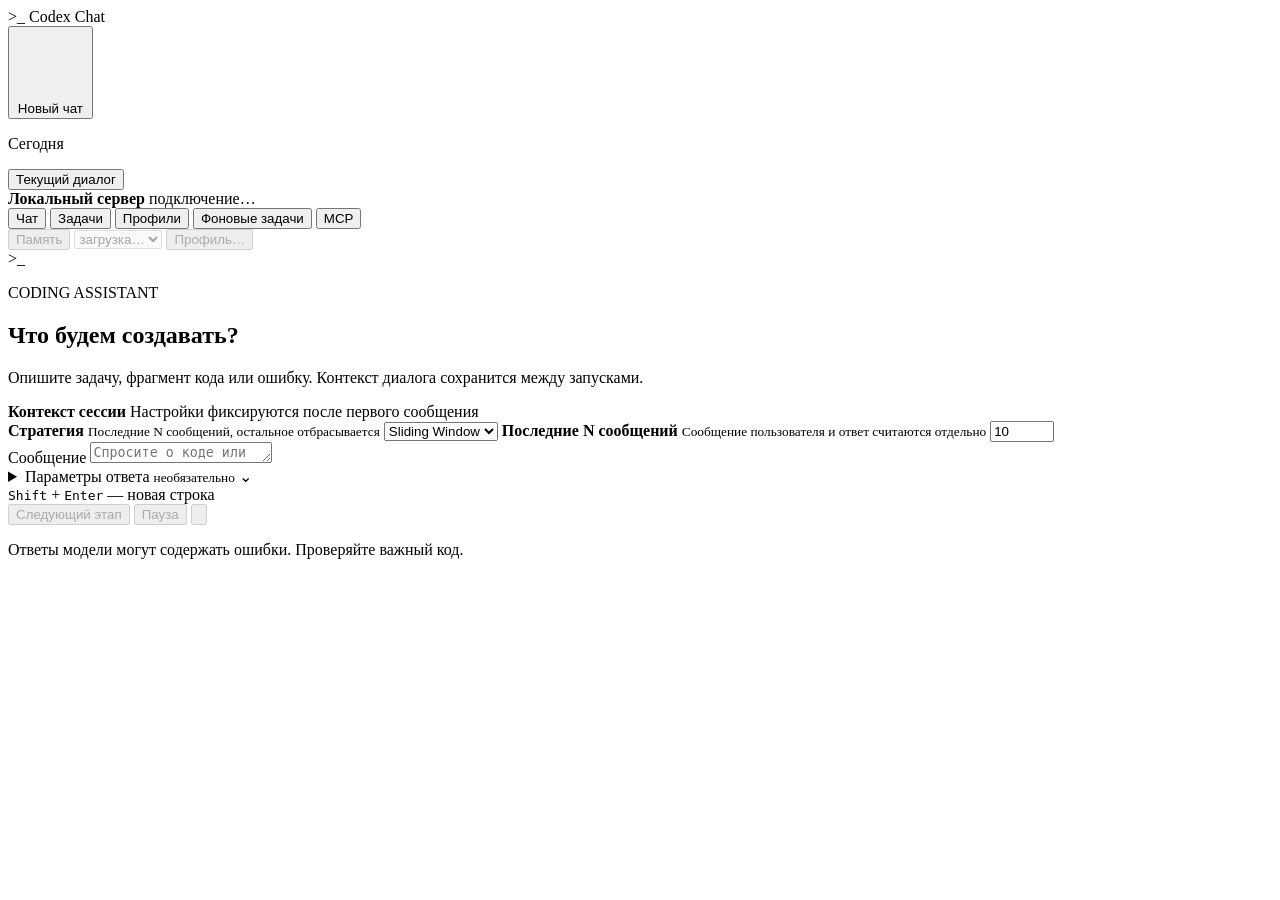
==== internal/web/static/index.html @ 9c8d2776 "feat: add multi-server brokerage MCP flow" ====
<!doctype html>
<html lang="ru">
<head>
  <meta charset="utf-8">
  <meta name="viewport" content="width=device-width, initial-scale=1">
  <meta name="theme-color" content="#171a18">
  <meta name="description" content="Локальный веб-интерфейс для Codex Chat">
  <title>Codex Chat</title>
  <link rel="icon" href="/favicon.svg" type="image/svg+xml">
  <link rel="stylesheet" href="/app.css">
</head>
<body>
  <div class="app-shell">
    <aside class="sidebar" aria-label="Навигация">
      <div class="brand">
        <span class="brand-mark" aria-hidden="true">&gt;_</span>
        <span class="brand-name">Codex Chat</span>
      </div>

      <button class="new-chat" id="new-chat" type="button">
        <svg viewBox="0 0 24 24" aria-hidden="true"><path d="M12 5v14M5 12h14"/></svg>
        <span>Новый чат</span>
      </button>

      <div class="sidebar-section">
        <p class="sidebar-label">Сегодня</p>
        <button class="thread active" type="button" aria-current="page">
          <span class="thread-dot"></span>
          <span class="thread-title">Текущий диалог</span>
        </button>
      </div>

      <section class="conversation-stats" id="conversation-stats" aria-labelledby="conversation-stats-title" hidden>
        <p class="sidebar-label" id="conversation-stats-title">Статистика диалога</p>
        <div class="conversation-context">
          <div class="conversation-stat-head">
            <span>Контекст</span>
            <strong id="conversation-context-percent">0%</strong>
          </div>
          <div class="conversation-context-track" id="conversation-context-track" role="progressbar" aria-label="Заполнение контекста" aria-valuemin="0" aria-valuemax="100" aria-valuenow="0">
            <span id="conversation-context-fill"></span>
          </div>
          <span class="conversation-context-value" id="conversation-context-value">0 / 0 ток.</span>
        </div>
        <dl class="conversation-stat-list">
          <div>
            <dt>История</dt>
            <dd id="conversation-history-tokens">0 ток.</dd>
          </div>
          <div>
            <dt>Всего токенов</dt>
            <dd id="conversation-total-tokens">0 ток.</dd>
          </div>
          <div>
            <dt>Стоимость</dt>
            <dd id="conversation-total-cost">неизвестно</dd>
          </div>
          <div>
            <dt>Стратегия</dt>
            <dd id="conversation-strategy">—</dd>
          </div>
          <div>
            <dt>Сообщений в окне</dt>
            <dd id="conversation-window-messages">0</dd>
          </div>
          <div>
            <dt>Facts</dt>
            <dd id="conversation-facts-count">0</dd>
          </div>
          <div>
            <dt>Активная ветка</dt>
            <dd id="conversation-active-branch">—</dd>
          </div>
        </dl>
        <p class="conversation-context-warning" id="conversation-context-warning" role="status" hidden></p>
      </section>

      <section class="strategy-panel" id="facts-panel" hidden>
        <p class="sidebar-label">Sticky Facts</p>
        <dl class="facts-list" id="facts-list"></dl>
      </section>

      <section class="strategy-panel branch-panel" id="branch-panel" hidden>
        <p class="sidebar-label">Ветки диалога</p>
        <button class="checkpoint-button" id="create-branches" type="button">Создать checkpoint и 2 ветки</button>
        <label class="branch-select" for="branch-select" hidden>
          <span>Текущая ветка</span>
          <select id="branch-select"></select>
        </label>
        <span class="checkpoint-label" id="checkpoint-label"></span>
      </section>

      <div class="sidebar-footer">
        <div class="connection">
          <span class="status-dot" aria-hidden="true"></span>
          <div>
            <strong>Локальный сервер</strong>
            <span id="connection-label">подключение…</span>
          </div>
        </div>
      </div>
    </aside>

    <main class="workspace">
      <header class="topbar">
        <nav class="workspace-tabs" role="tablist" aria-label="Разделы приложения">
          <button id="tab-chat" class="workspace-tab" type="button" role="tab" aria-selected="true" aria-controls="chat-panel">Чат</button>
          <button id="tab-tasks" class="workspace-tab" type="button" role="tab" aria-selected="false" aria-controls="tasks-panel" tabindex="-1">Задачи</button>
          <button id="tab-profiles" class="workspace-tab" type="button" role="tab" aria-selected="false" aria-controls="profiles-panel" tabindex="-1">Профили</button>
          <button id="tab-monitors" class="workspace-tab" type="button" role="tab" aria-selected="false" aria-controls="monitors-panel" tabindex="-1">Фоновые задачи</button>
          <button id="tab-mcp" class="workspace-tab" type="button" role="tab" aria-selected="false" aria-controls="mcp-panel" tabindex="-1">MCP</button>
        </nav>
        <button id="open-memory" class="memory-button" type="button" disabled>Память <span id="memory-pending-count"></span></button>
        <label class="model-badge" title="Модель OpenAI" for="model-select">
          <span class="model-pulse"></span>
          <select id="model-select" aria-label="Модель OpenAI" disabled>
            <option value="">загрузка…</option>
          </select>
        </label>
        <button id="active-profile" class="memory-button profile-indicator" type="button" disabled>Профиль…</button>
      </header>

      <div id="chat-panel" role="tabpanel" aria-labelledby="tab-chat">
      <div id="chat-task-state" class="chat-task-state" aria-live="polite"></div>
      <section class="chat" id="chat" aria-label="Диалог">
        <div class="empty-state" id="empty-state">
          <div class="hero-mark" aria-hidden="true">&gt;_</div>
          <p class="hero-kicker">CODING ASSISTANT</p>
          <h1>Что будем создавать?</h1>
          <p class="hero-copy">Опишите задачу, фрагмент кода или ошибку. Контекст диалога сохранится между запусками.</p>

          <section class="session-settings" id="session-settings" aria-labelledby="session-settings-title">
            <div class="session-settings-head">
              <div>
                <strong id="session-settings-title">Контекст сессии</strong>
                <span>Настройки фиксируются после первого сообщения</span>
              </div>
            </div>
            <label class="strategy-select" for="context-strategy">
              <span>
                <strong>Стратегия</strong>
                <small id="strategy-description">Последние N сообщений, остальное отбрасывается</small>
              </span>
              <select id="context-strategy">
                <option value="none">Без стратегии</option>
                <option value="sliding_window" selected>Sliding Window</option>
                <option value="sticky_facts">Sticky Facts</option>
                <option value="branching">Branching</option>
              </select>
            </label>
            <label id="context-keep-last-field" class="session-number" for="context-keep-last">
              <span>
                <strong>Последние N сообщений</strong>
                <small>Сообщение пользователя и ответ считаются отдельно</small>
              </span>
              <input id="context-keep-last" type="number" min="1" max="1000" step="1" value="10" inputmode="numeric">
            </label>
          </section>

        </div>

        <div class="messages" id="messages" aria-live="polite" aria-label="Сообщения"></div>
      </section>

      <footer class="composer-wrap">
        <form class="composer" id="chat-form">
          <label class="sr-only" for="message-input">Сообщение</label>
          <textarea id="message-input" rows="1" maxlength="100000" placeholder="Спросите о коде или опишите задачу…" autocomplete="off"></textarea>
          <details class="response-options" id="response-options">
            <summary>
              <span>Параметры ответа</span>
              <small>необязательно</small>
              <span class="options-chevron" aria-hidden="true">⌄</span>
            </summary>
            <div class="response-options-grid">
              <label class="response-option" for="response-format">
                <span>Формат ответа</span>
                <input id="response-format" type="text" maxlength="4000" placeholder="Например: Markdown или JSON" autocomplete="off">
              </label>
              <label class="response-option" for="length-limit">
                <span>Ограничение длины</span>
                <input id="length-limit" type="text" maxlength="4000" placeholder="Например: до 500 слов" autocomplete="off">
              </label>
              <label class="response-option" for="completion-condition">
                <span>Условие завершения</span>
                <input id="completion-condition" type="text" maxlength="4000" placeholder="Например: после списка шагов" autocomplete="off">
              </label>
              <label class="response-option" for="temperature">
                <span>Температура</span>
                <input id="temperature" type="number" min="0" max="2" step="any" placeholder="От 0 до 2, например 0.2" inputmode="decimal" autocomplete="off">
              </label>
            </div>
          </details>
          <div class="composer-bar">
            <span class="composer-hint"><kbd>Shift</kbd> + <kbd>Enter</kbd> — новая строка</span>
            <div class="composer-actions">
              <button id="composer-task-next" type="button" class="memory-button" disabled>Следующий этап</button>
              <button id="composer-task-pause" type="button" class="memory-button" disabled>Пауза</button>
            <button class="send-button" id="send-button" type="submit" aria-label="Отправить сообщение" disabled>
              <svg viewBox="0 0 24 24" aria-hidden="true"><path d="m5 12 7-7 7 7M12 5v14"/></svg>
            </button>
            </div>
          </div>
          <p id="composer-task-status" role="status"></p>
        </form>
        <p class="disclaimer">Ответы модели могут содержать ошибки. Проверяйте важный код.</p>
      </footer>
      </div>
      <section id="tasks-panel" class="tasks-panel" role="tabpanel" aria-labelledby="tab-tasks" hidden>
        <div class="tasks-content">
          <header class="tasks-header">
            <div><p class="eyebrow">Управление задачами</p><h1>Задачи</h1><p>Возвращайтесь к задачам с сохранённой перепиской и рабочей памятью.</p></div>
            <button id="tasks-open-chat" type="button" class="memory-button">Перейти в чат</button>
          </header>
          <p id="tasks-status" role="status"></p>
          <fieldset id="tasks-controls" disabled>
            <section class="task-saved" aria-labelledby="tasks-list-title">
              <h2 id="tasks-list-title">Сохранённые задачи</h2>
              <div id="tasks-list" class="tasks-list"></div>
            </section>
            <section class="task-current" aria-labelledby="tasks-current-name">
              <span class="task-badge">Текущая задача</span>
              <h2 id="tasks-current-name">Загрузка…</h2>
              <p id="tasks-summary"></p>
              <div id="task-workflow" role="region" aria-label="Состояние задачи"></div>
            </section>
            <section class="task-current" aria-labelledby="invariants-title">
              <h2 id="invariants-title">Инварианты задачи</h2>
              <p>Обязательные ограничения этой задачи. Сообщение в чате не отменяет их. Изменять и отключать правила можно здесь.</p>
              <div id="invariants-list"></div>
              <details id="invariant-create"><summary>Добавить инвариант</summary><div id="invariant-create-form"></div></details>
            </section>
            <div class="tasks-columns">
              <section class="task-working" aria-labelledby="tasks-working-title">
                <h2 id="tasks-working-title">Рабочая память задачи</h2>
                <p>Цель, ограничения, решения и текущий прогресс. Добавляйте записи кнопкой «В рабочую память» под сообщением.</p>
                <div id="working-memory-list"></div>
              </section>
              <form id="new-task-form" class="task-new">
                <h2>Начать новую задачу</h2>
                <p>Текущая задача сохранится в списке вместе с перепиской и рабочей памятью. Долговременная память общая для задач этого профиля.</p>
                <label>Название задачи<input id="new-task-name" maxlength="100" required placeholder="Например, авторизация в API"></label>
                <button type="submit" class="memory-button memory-primary">Начать новую задачу</button>
              </form>
            </div>
          </fieldset>
        </div>
      </section>
      <section id="profiles-panel" class="tasks-panel profiles-panel" role="tabpanel" aria-labelledby="tab-profiles" hidden>
        <div class="tasks-content">
          <header class="tasks-header"><div><p class="eyebrow">Персонализация</p><h1>Профили</h1><p>Настройте ответы под себя. У каждого профиля свои задачи и память.</p></div><button id="new-profile" type="button" class="memory-button">Новый профиль</button></header>
          <p id="profiles-status" role="status">Загружаем профили…</p>
          <fieldset id="profiles-controls" disabled>
            <div id="profiles-list" class="tasks-list"></div>
            <div class="profile-presets"><span>Начать с примера:</span><div id="profile-presets" class="memory-actions"></div></div>
            <form id="profile-form" class="profile-form">
              <h2 id="profile-form-title">Настройки профиля</h2>
              <p id="profile-form-hint">Настройки применяются автоматически со следующего ответа. Явная просьба в сообщении имеет приоритет.</p>
              <div class="profile-fields">
                <label>Имя профиля<input name="name" maxlength="100" required placeholder="Например, Анна — разработчик"></label>
                <label>Язык ответа<select name="language"><option value="auto">По запросу и памяти</option><option value="ru">Русский</option><option value="en">Английский</option></select></label>
                <label>Уровень подготовки<select name="level"><option value="auto">По контексту</option><option value="beginner">Новичок</option><option value="intermediate">Уверенный</option><option value="expert">Эксперт</option></select></label>
                <label>Стиль<select name="style"><option value="neutral">Нейтральный</option><option value="friendly">Дружелюбный</option><option value="business">Деловой</option></select></label>
                <label>Подробность<select name="detail"><option value="brief">Кратко</option><option value="normal">Обычно</option><option value="detailed">Подробно</option></select></label>
                <label>Формат<select name="format"><option value="auto">По запросу</option><option value="list">Список</option><option value="steps">Пошаговое объяснение</option></select></label>
              </div>
              <label>О пользователе<textarea name="description" maxlength="1000" rows="2" placeholder="Опыт, роль, интересы — только то, что важно для ответов"></textarea></label>
              <label>Ограничения и предпочтения<textarea name="constraints" maxlength="2000" rows="3" placeholder="Например: без эмодзи; примеры на Go; расшифровывай термины"></textarea></label>
              <div class="memory-actions"><button id="save-profile" type="submit" class="memory-button memory-primary">Сохранить профиль</button><button id="cancel-profile" type="button" class="memory-button">Отменить правки</button></div>
            </form>
          </fieldset>
        </div>
      </section>
      <section id="mcp-panel" class="tasks-panel" role="tabpanel" aria-labelledby="tab-mcp" hidden>
        <div class="tasks-content">
          <header class="tasks-header"><div><p class="eyebrow">Интеграции проекта</p><h1>MCP-серверы</h1><p>Подключите сервер и посмотрите доступные инструменты. Настройки общие для всех профилей этого приложения.</p></div></header>
          <p class="mcp-notice">Проверьте подключение, выберите инструменты и включите их для чата. Доступны инструменты чтения (readOnlyHint); до 6 вызовов на сообщение. Настройки общие для проекта.</p>
          <p id="mcp-status" role="status" aria-live="polite">Добавьте сервер или выберите сохранённое подключение.</p>
          <fieldset id="mcp-controls">
            <div class="mcp-navigation">
              <div id="mcp-server-tabs" class="mcp-server-tabs" role="tablist" aria-label="MCP-серверы"></div>
              <button id="mcp-refresh" type="button" class="memory-button">Обновить список</button>
            </div>
            <div id="mcp-server-panel" role="tabpanel" tabindex="0">
            <div id="mcp-presets" class="memory-actions"><button id="mcp-neurly" type="button" class="memory-button">Добавить Neurly</button><button id="mcp-mock" type="button" class="memory-button">Mock Issue Tracker</button><button id="mcp-demo-orders" type="button" class="memory-button">Demo Orders</button><button id="mcp-demo-validation" type="button" class="memory-button">Demo Validation</button><button id="mcp-demo-broker" type="button" class="memory-button">Demo Broker</button><button id="mcp-custom" type="button" class="memory-button">Другой MCP-сервер</button></div>
            <form id="mcp-form" class="profile-form">
              <h2 id="mcp-form-title">Новое подключение</h2>
              <div class="profile-fields">
                <label>Название<input name="name" maxlength="100" required placeholder="Neurly"></label>
                <label>URL MCP-сервера<input name="url" type="url" maxlength="2048" required placeholder="https://neurly.ru/v1/mcp"></label>
              </div>
              <label>API-ключ (Bearer)<input name="token" type="password" maxlength="8192" autocomplete="new-password" placeholder="Для серверов без авторизации оставьте пустым"></label>
              <p id="mcp-key-hint">Ключ сохраняется на сервере и не возвращается в браузер. При смене URL введите ключ заново.</p>
              <label class="mcp-checkbox"><input name="clearToken" type="checkbox">Удалить сохранённый ключ</label>
              <p>В Neurly сначала включите нужную интеграцию в <a href="https://neurly.ru/dashboard/integrations" target="_blank" rel="noopener noreferrer">личном кабинете</a>. Для подключения используйте API-ключ Neurly и адрес <code>https://neurly.ru/v1/mcp</code>.</p>
              <div class="memory-actions"><button type="submit" class="memory-button memory-primary">Сохранить подключение</button><button id="mcp-cancel" type="button" class="memory-button">Сбросить правки</button></div>
              <div id="mcp-server-actions" class="memory-actions" hidden><button id="mcp-check" type="button" class="memory-button">Проверить и получить инструменты</button><button id="mcp-delete" type="button" class="memory-button">Удалить сервер</button></div>
              <p id="mcp-save-hint" hidden>Сохраните изменения перед проверкой подключения.</p>
            </form>
          <section id="mcp-permissions" class="task-current" hidden>
            <h2>Доступ из чата</h2>
            <label class="mcp-checkbox"><input id="mcp-enabled" type="checkbox">Использовать в чате</label>
            <p id="mcp-allowed-summary"></p>
            <p>Проверьте подключение и отметьте инструменты ниже. Изменения применяются после сохранения разрешений.</p>
            <button id="mcp-save-permissions" type="button" class="memory-button">Сохранить разрешения</button>
          </section>
          <section id="mcp-result" class="task-current" hidden aria-labelledby="mcp-result-title">
            <h2 id="mcp-result-title">Доступные инструменты</h2>
            <p id="mcp-server-info"></p>
            <label>Найти инструмент<input id="mcp-search" type="search" placeholder="Название или описание"></label>
            <div id="mcp-tools"></div>
          </section>
            </div>
          </fieldset>
        </div>
      </section>
      <section id="monitors-panel" class="tasks-panel" role="tabpanel" aria-labelledby="tab-monitors" hidden>
        <div class="tasks-content">
          <header class="tasks-header"><div><p class="eyebrow">Планировщик MCP</p><h1>Фоновые задачи</h1><p>Вызовы инструментов и регулярные сводки продолжаются при закрытом браузере, пока работает сервер.</p></div></header>
          <p>Выберите MCP-сервер, инструмент чтения и расписание. Результаты сохраняются в журнале.</p>
          <p id="monitors-status" role="status" aria-live="polite"></p>
          <div class="task-current">
            <label class="mcp-checkbox"><input id="monitors-chat-grant" type="checkbox">Разрешить агенту управлять заданиями через MCP</label>
            <p>Применяется ко всем профилям проекта. Отключение разрешения не останавливает уже созданные задания — используйте «Пауза».</p>
            <button id="monitors-save-grant" type="button" class="memory-button">Сохранить доступ агента</button>
          </div>
          <form id="monitor-form" class="profile-form">
            <h2 id="monitor-form-title">Новая задача</h2>
            <div class="profile-fields">
              <label>Шаблон<select name="template"><option value="custom">Произвольный MCP-инструмент</option><option value="market">Обзор рынка — Мосбиржа</option></select></label>
              <label>Название задачи<input name="name" maxlength="100" required placeholder="Например, сводка открытых задач"></label>
              <label>MCP-сервер<select name="connectionId" required></select></label>
              <label>Инструмент чтения<select name="toolName" required></select></label>
            </div>
            <p id="monitor-tool-description"></p>
            <div id="monitor-arguments" class="profile-fields"></div>
            <details><summary>Схема параметров инструмента</summary><pre id="monitor-schema" class="monitor-json"></pre></details>
            <div class="profile-fields">
              <label>Расписание<select name="scheduleKind"><option value="interval">Каждые N минут</option><option value="once">Один раз</option><option value="daily">Ежедневно</option></select></label>
              <label data-schedule="interval">Интервал, минут<input name="intervalMinutes" type="number" min="1" max="1440" value="30"></label>
              <label data-schedule="once" hidden>Дата и время запуска<input name="at" type="datetime-local"></label>
              <label data-schedule="daily" hidden>Время запуска<input name="dailyTime" type="time" value="18:00"></label>
              <label data-schedule="daily" hidden>Часовой пояс<input name="timezone" placeholder="Europe/Moscow" value="Europe/Moscow"></label>
              <label>Обработка результата<select name="summaryMode"><option value="none">Сохранить ответ</option><option value="each">Ответ и сводка после запуска</option><option value="period">Ответы и сводка за период</option></select></label>
              <label id="monitor-summary-period" hidden>Период сводки, минут<input name="summaryMinutes" type="number" min="1" max="1440" value="60"></label>
            </div>
            <label id="monitor-summary-prompt" hidden>Инструкция для сводки<textarea name="summaryPrompt" maxlength="2000" rows="3" placeholder="Покажи изменения, ошибки и то, что требует внимания"></textarea></label>
            <p>Первый запуск по интервалу — сразу. Разовое время задаётся в часовом поясе браузера. Для ежедневного запуска используется указанный часовой пояс.</p>
            <div class="memory-actions">
              <button id="monitor-preview" type="button" class="memory-button">Пробный запуск</button>
              <button id="monitor-submit" type="submit" class="memory-button memory-primary">Создать задачу</button>
              <button id="monitor-cancel" type="button" class="memory-button" hidden>Отменить редактирование</button>
            </div>
            <p id="monitor-form-status" role="status" aria-live="polite"></p>
            <pre id="monitor-preview-result" class="monitor-json" hidden></pre>
          </form>
          <div class="memory-actions"><button id="monitors-refresh" type="button" class="memory-button">Обновить задания</button><span>Время расписания — в часовом поясе браузера</span></div>
          <div id="monitors-list"></div>
          <section id="monitor-history" class="task-current" hidden><h2 id="monitor-history-title">Сводки</h2><div id="monitor-summaries"></div><h3>Журнал запусков</h3><div id="monitor-runs"></div></section>
        </div>
      </section>
    </main>
  </div>

  <dialog id="memory-dialog" aria-labelledby="memory-title">
    <header class="memory-header">
      <div><h2 id="memory-title">Память агента</h2><p>Агент предлагает — вы решаете, что и куда сохранить.</p></div>
      <button id="close-memory" class="memory-button" type="button" aria-label="Закрыть память">Закрыть</button>
    </header>
    <p id="memory-scope" class="memory-scope"></p>
    <div class="memory-tabs" role="tablist" aria-label="Разделы памяти">
      <button id="memory-tab-short" class="memory-tab" type="button" role="tab" aria-selected="true" aria-controls="memory-panel-short">Диалог <span id="memory-count-short" class="memory-count">0</span></button>
      <button id="memory-tab-working" class="memory-tab" type="button" role="tab" aria-selected="false" aria-controls="memory-panel-working" tabindex="-1">Рабочая <span id="memory-count-working" class="memory-count">0</span></button>
      <button id="memory-tab-long" class="memory-tab" type="button" role="tab" aria-selected="false" aria-controls="memory-panel-long" tabindex="-1">Долговременная <span id="memory-count-long" class="memory-count">0</span></button>
      <button id="memory-tab-proposals" class="memory-tab" type="button" role="tab" aria-selected="false" aria-controls="memory-panel-proposals" tabindex="-1">Предложения <span id="memory-count-proposals" class="memory-count">0</span></button>
      <button id="memory-tab-journal" class="memory-tab" type="button" role="tab" aria-selected="false" aria-controls="memory-panel-journal" tabindex="-1">История <span id="memory-count-journal" class="memory-count">0</span></button>
    </div>
    <label class="memory-search-label" for="memory-search">Поиск в выбранной вкладке
      <input id="memory-search" type="search" placeholder="Название или текст записи" autocomplete="off">
    </label>
    <div class="memory-body">
      <fieldset id="memory-controls">
        <section id="memory-panel-short" class="memory-panel" role="tabpanel" aria-labelledby="memory-tab-short" tabindex="0">
          <div class="memory-panel-intro"><h3>Краткосрочная память</h3><p>Переписка текущего диалога. Стратегия определяет, какие сообщения попадут в контекст ответа.</p><strong id="short-memory-count"></strong><p>«Новый чат» очищает переписку. Рабочая и долговременная память сохраняются.</p></div>
          <div id="short-memory-list" class="memory-records"></div>
        </section>
        <section id="memory-panel-working" class="memory-panel" role="tabpanel" aria-labelledby="memory-tab-working" tabindex="0" hidden>
          <div class="memory-panel-intro"><h3>Рабочая память</h3><p>Цель, ограничения, решения и прогресс текущей задачи. Эти записи используются только в ней.</p><button id="memory-open-tasks" type="button" class="memory-button">Управление задачами</button></div>
          <div id="memory-working-list" class="memory-records"></div>
        </section>
        <section id="memory-panel-long" class="memory-panel" role="tabpanel" aria-labelledby="memory-tab-long" tabindex="0" hidden>
          <div class="memory-panel-intro"><h3>Долговременная память</h3><p>Профиль, предпочтения и знания. Подтверждённые записи доступны во всех задачах этого браузерного профиля.</p></div>
          <div id="long-memory-list" class="memory-records"></div>
        </section>
        <section id="memory-panel-proposals" class="memory-panel" role="tabpanel" aria-labelledby="memory-tab-proposals" tabindex="0" hidden>
          <div class="memory-panel-intro"><h3>Предложения агента</h3><p>Пока не используются как память. Проверьте текст и слой, затем подтвердите или отклоните. Совпадающий ключ заменит сохранённую запись в выбранном слое.</p></div>
          <div id="memory-proposals-list" class="memory-records"></div>
        </section>
        <section id="memory-panel-journal" class="memory-panel" role="tabpanel" aria-labelledby="memory-tab-journal" tabindex="0" hidden>
          <div class="memory-panel-intro"><h3>История решений</h3><p>Подтверждённые и отклонённые предложения в текущей задаче. Актуальные записи смотрите во вкладках рабочей и долговременной памяти.</p></div>
          <div id="memory-journal-list" class="memory-records"></div>
        </section>
      </fieldset>
      <p id="memory-search-empty" class="memory-empty" hidden>Ничего не найдено. Попробуйте другое слово или очистите поиск.</p>
    </div>
    <p id="memory-status" role="status"></p>
  </dialog>
  <dialog id="save-message-dialog" aria-labelledby="save-message-title">
    <form id="save-message-form">
      <header class="memory-header">
        <h2 id="save-message-title">Сохранить сообщение</h2>
        <button id="cancel-message-memory" type="button" class="memory-button" aria-label="Закрыть сохранение сообщения">Закрыть</button>
      </header>
      <p id="save-message-hint">Выберите важный фрагмент и при необходимости отредактируйте его.</p>
      <label>Слой памяти<select id="save-message-layer"><option value="working">Рабочая — текущая задача</option><option value="long_term">Долговременная — профиль и знания</option></select></label>
      <label>Название записи<input id="save-message-key" maxlength="100" required></label>
      <label>Что запомнить<textarea id="save-message-value" rows="7" required></textarea></label>
      <p id="save-message-status" role="status"></p>
      <div class="memory-actions"><button id="save-message-submit" type="submit" class="memory-button memory-primary">Сохранить в память</button></div>
    </form>
  </dialog>
  <dialog id="task-transition-dialog" aria-labelledby="task-transition-title">
    <form id="task-transition-form">
      <header class="memory-header"><h2 id="task-transition-title">Следующий этап</h2><button id="task-transition-cancel" type="button" class="memory-button">Отмена</button></header>
      <p id="task-transition-reason"></p>
      <div id="task-transition-fields"></div>
      <p id="task-transition-status" role="status"></p>
      <button id="task-transition-confirm" type="submit" class="memory-button memory-primary">Подтвердить переход</button>
    </form>
  </dialog>
  <div class="toast" id="toast" role="status" aria-live="polite"></div>
  <script src="/markdown.js" defer></script>
  <script src="/task-state.js" defer></script>
  <script src="/invariants.js" defer></script>
  <script src="/memory.js" defer></script>
  <script src="/profiles.js" defer></script>
  <script src="/mcp.js" defer></script>
  <script src="/monitors.js" defer></script>
  <script src="/app.js" defer></script>
</body>
</html>
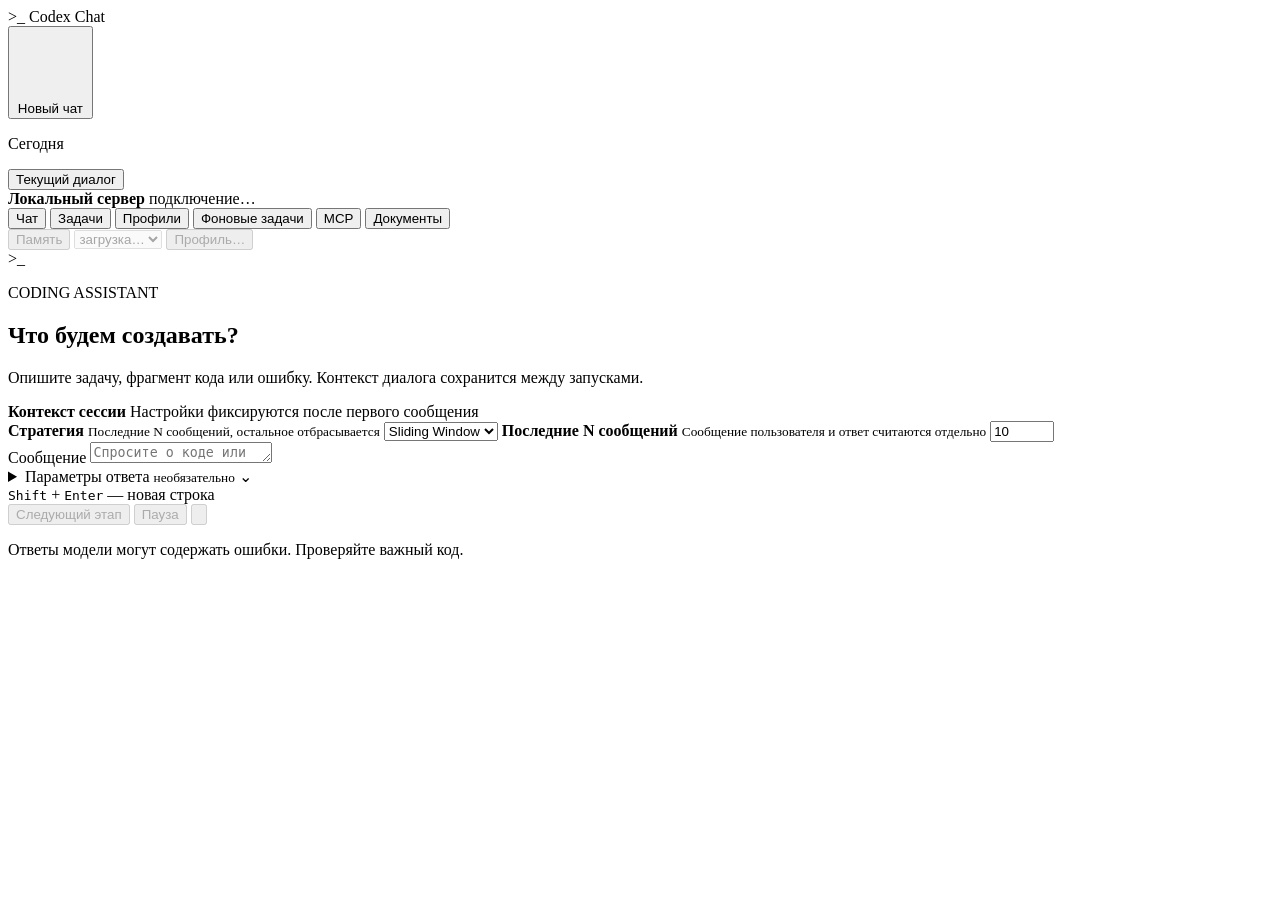
==== commit f736c6a1: "feat: add document indexing and chunking comparison" ====
--- a/internal/web/static/index.html
+++ b/internal/web/static/index.html
@@ -109,6 +109,7 @@
           <button id="tab-profiles" class="workspace-tab" type="button" role="tab" aria-selected="false" aria-controls="profiles-panel" tabindex="-1">Профили</button>
           <button id="tab-monitors" class="workspace-tab" type="button" role="tab" aria-selected="false" aria-controls="monitors-panel" tabindex="-1">Фоновые задачи</button>
           <button id="tab-mcp" class="workspace-tab" type="button" role="tab" aria-selected="false" aria-controls="mcp-panel" tabindex="-1">MCP</button>
+          <button id="tab-documents" class="workspace-tab" type="button" role="tab" aria-selected="false" aria-controls="documents-panel" tabindex="-1">Документы</button>
         </nav>
         <button id="open-memory" class="memory-button" type="button" disabled>Память <span id="memory-pending-count"></span></button>
         <label class="model-badge" title="Модель OpenAI" for="model-select">
@@ -206,6 +207,25 @@
         <p class="disclaimer">Ответы модели могут содержать ошибки. Проверяйте важный код.</p>
       </footer>
       </div>
+      <section id="documents-panel" class="tasks-panel" role="tabpanel" aria-labelledby="tab-documents" hidden>
+        <header class="memory-header"><div><h1>Документы</h1><p>Локальный индекс · две стратегии разбиения</p></div><button id="documents-refresh" type="button" class="memory-button">Обновить</button></header>
+        <p id="documents-status" role="status" aria-live="polite"></p>
+        <div id="documents-content" hidden>
+          <div id="documents-summary"></div>
+          <div id="documents-stats" class="monitor-table-wrap"></div>
+          <details><summary>Источники корпуса</summary><div id="documents-sources"></div></details>
+          <h2>Сравнить поиск</h2>
+          <p>Один вопрос — пять ближайших фрагментов каждой стратегии. Текст вопроса отправляется в OpenAI для получения эмбеддинга.</p>
+          <form id="documents-search"><label>Вопрос<input name="query" required maxlength="2000" placeholder="Когда задача может быть завершена?"></label><button id="documents-search-button" type="submit" class="memory-button memory-primary">Найти в обеих стратегиях</button></form>
+          <p id="documents-search-status" role="status" aria-live="polite"></p>
+          <div id="documents-results" class="documents-columns"></div>
+          <h2>Контрольные вопросы</h2><div id="documents-evaluation"></div>
+          <h2>Просмотр чанков</h2>
+          <label>Стратегия<select id="documents-strategy"><option value="fixed">Фиксированный размер</option><option value="structured">По структуре</option></select></label>
+          <p id="documents-chunks-status" role="status"></p><div id="documents-chunks"></div>
+          <div class="memory-actions"><button id="documents-prev" class="memory-button" type="button">Назад</button><button id="documents-next" class="memory-button" type="button">Далее</button></div>
+        </div>
+      </section>
       <section id="tasks-panel" class="tasks-panel" role="tabpanel" aria-labelledby="tab-tasks" hidden>
         <div class="tasks-content">
           <header class="tasks-header">
@@ -436,6 +456,7 @@
   <script src="/profiles.js" defer></script>
   <script src="/mcp.js" defer></script>
   <script src="/monitors.js" defer></script>
+  <script src="/documents.js" defer></script>
   <script src="/app.js" defer></script>
 </body>
 </html>
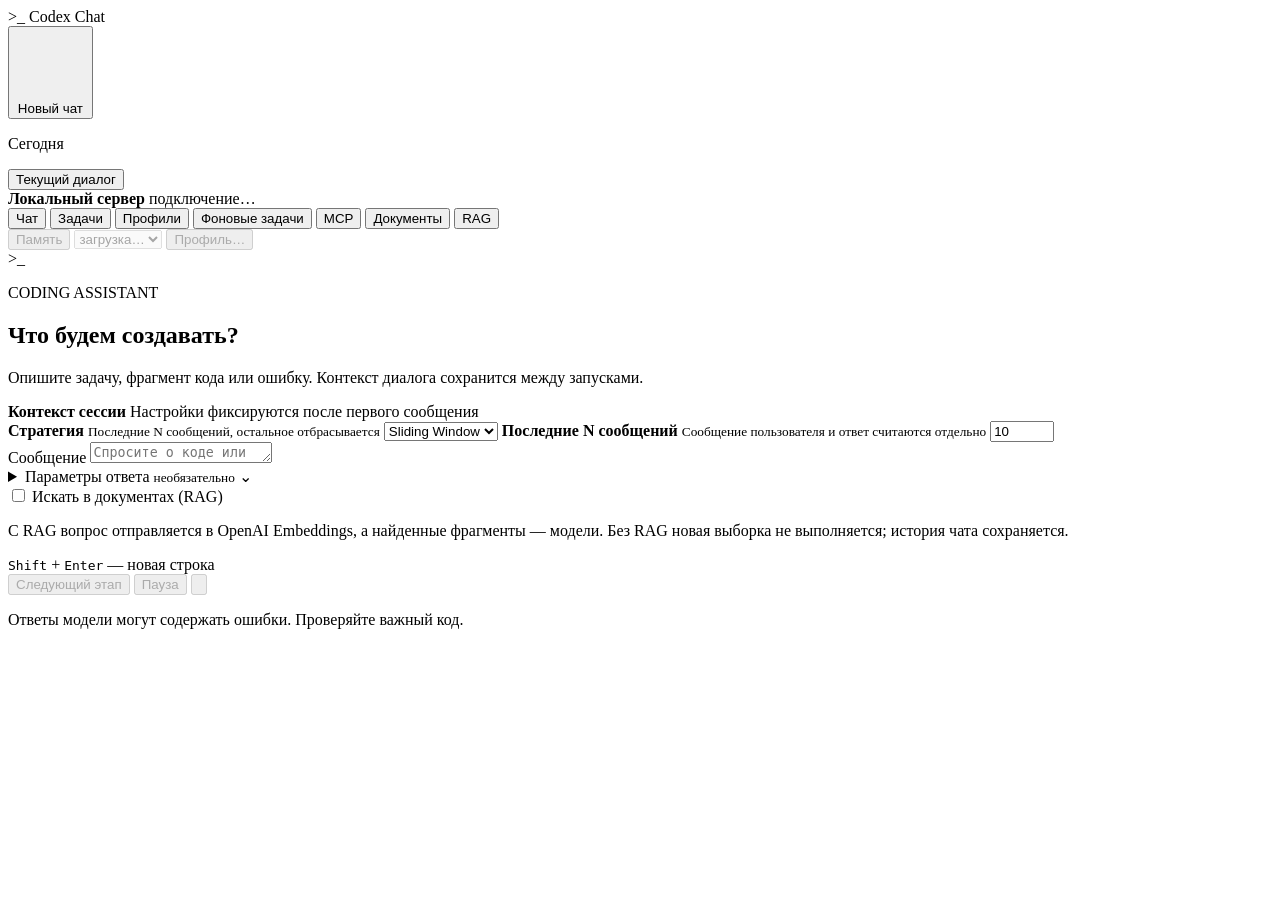
==== commit e45f1bc0: "Add first RAG query with paired evaluation and web demo" ====
--- a/internal/web/static/index.html
+++ b/internal/web/static/index.html
@@ -110,6 +110,7 @@
           <button id="tab-monitors" class="workspace-tab" type="button" role="tab" aria-selected="false" aria-controls="monitors-panel" tabindex="-1">Фоновые задачи</button>
           <button id="tab-mcp" class="workspace-tab" type="button" role="tab" aria-selected="false" aria-controls="mcp-panel" tabindex="-1">MCP</button>
           <button id="tab-documents" class="workspace-tab" type="button" role="tab" aria-selected="false" aria-controls="documents-panel" tabindex="-1">Документы</button>
+          <button id="tab-rag" class="workspace-tab" type="button" role="tab" aria-selected="false" aria-controls="rag-panel" tabindex="-1">RAG</button>
         </nav>
         <button id="open-memory" class="memory-button" type="button" disabled>Память <span id="memory-pending-count"></span></button>
         <label class="model-badge" title="Модель OpenAI" for="model-select">
@@ -192,6 +193,8 @@
               </label>
             </div>
           </details>
+          <label class="rag-mode"><input id="rag-enabled" type="checkbox"> Искать в документах (RAG)</label>
+          <p class="rag-hint">С RAG вопрос отправляется в OpenAI Embeddings, а найденные фрагменты — модели. Без RAG новая выборка не выполняется; история чата сохраняется.</p>
           <div class="composer-bar">
             <span class="composer-hint"><kbd>Shift</kbd> + <kbd>Enter</kbd> — новая строка</span>
             <div class="composer-actions">
@@ -207,6 +210,18 @@
         <p class="disclaimer">Ответы модели могут содержать ошибки. Проверяйте важный код.</p>
       </footer>
       </div>
+      <section id="rag-panel" class="tasks-panel" role="tabpanel" aria-labelledby="tab-rag" hidden>
+        <header class="memory-header"><div><h1>Первый RAG-запрос</h1><p>Вопрос → релевантные фрагменты → ответ с источниками</p></div><button id="rag-refresh" type="button" class="memory-button">Обновить отчёт</button></header>
+        <p id="rag-status" role="status" aria-live="polite"></p>
+        <div id="rag-summary"></div>
+        <p class="rag-method">В сравнении у каждого ответа новая сессия: одна модель, одинаковая инструкция, без истории, профиля, памяти и MCP. База — снимок документов проекта; она может отличаться от текущего кода.</p>
+        <label class="rag-question-label">10 контрольных вопросов<select id="rag-question-select" aria-label="Контрольный вопрос"></select></label>
+        <div id="rag-saved-result"></div>
+        <section class="rag-live"><h2>Проверить свой вопрос</h2><p>Два новых ответа через OpenAI. Используется модель, выбранная вверху. Запуск расходует API-токены.</p>
+          <form id="rag-live-form"><label>Вопрос<input id="rag-live-query" required maxlength="2000" placeholder="Почему Sliding Window не использует previous_response_id?"></label><button id="rag-live-submit" type="submit" class="memory-button memory-primary">Сравнить без RAG / с RAG</button></form>
+          <p id="rag-live-status" role="status" aria-live="polite"></p><div id="rag-live-result"></div>
+        </section>
+      </section>
       <section id="documents-panel" class="tasks-panel" role="tabpanel" aria-labelledby="tab-documents" hidden>
         <header class="memory-header"><div><h1>Документы</h1><p>Локальный индекс · две стратегии разбиения</p></div><button id="documents-refresh" type="button" class="memory-button">Обновить</button></header>
         <p id="documents-status" role="status" aria-live="polite"></p>
@@ -457,6 +472,7 @@
   <script src="/mcp.js" defer></script>
   <script src="/monitors.js" defer></script>
   <script src="/documents.js" defer></script>
+  <script src="/rag.js" defer></script>
   <script src="/app.js" defer></script>
 </body>
 </html>
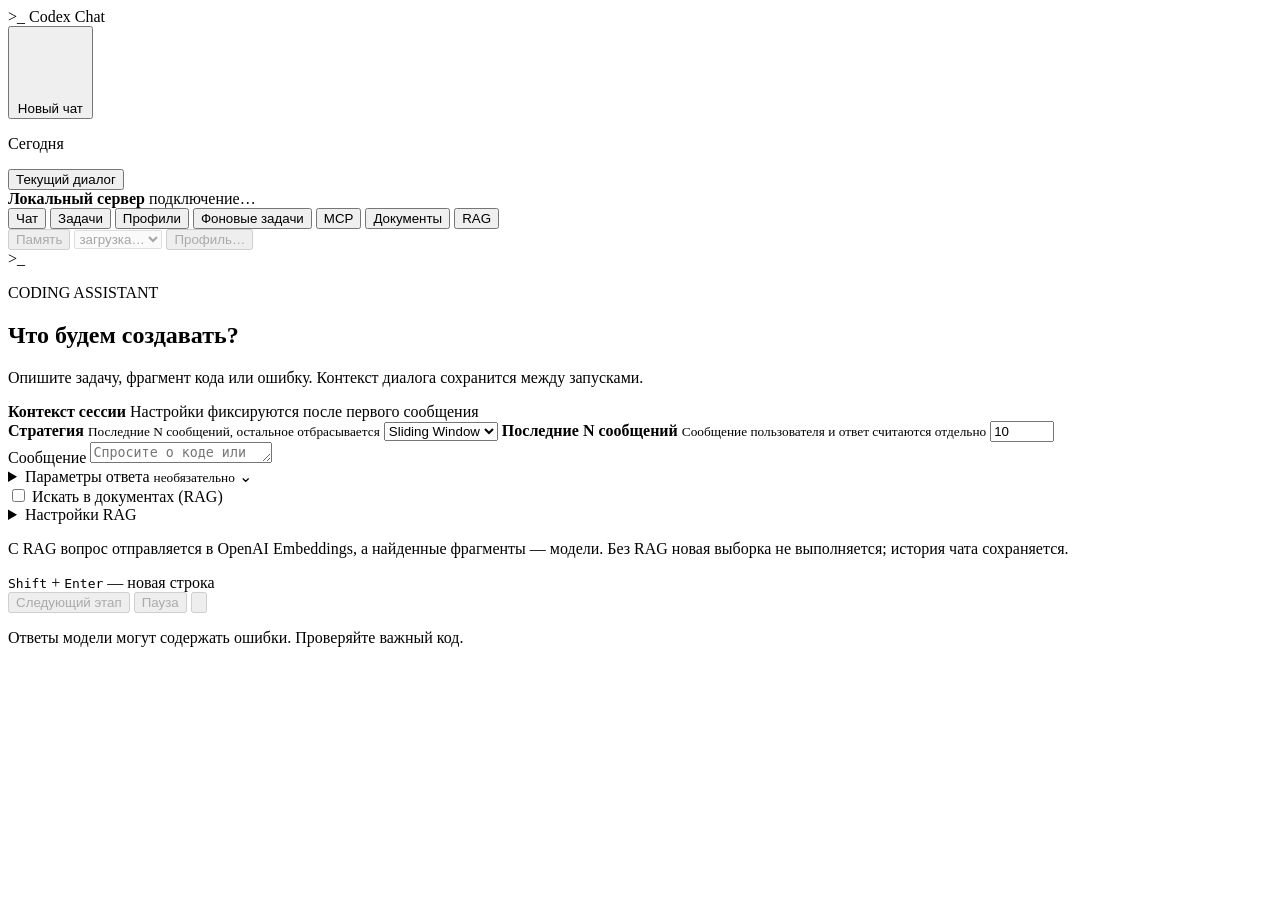
==== commit 9e377202: "feat: add RAG reranking filtering and query rewrite" ====
--- a/internal/web/static/index.html
+++ b/internal/web/static/index.html
@@ -194,6 +194,7 @@
             </div>
           </details>
           <label class="rag-mode"><input id="rag-enabled" type="checkbox"> Искать в документах (RAG)</label>
+          <details class="rag-chat-settings"><summary>Настройки RAG</summary><div class="rag23-settings"><label>Режим<select id="rag-chat-mode"><option value="baseline">Базовый RAG</option><option value="filter">Реранкинг + фильтр</option><option value="rewrite">Query rewrite</option><option value="full" selected>Rewrite + фильтр</option></select></label><label>K до<input id="rag-chat-before" type="number" min="1" max="20" value="20" required></label><label>K после<input id="rag-chat-after" type="number" min="1" max="10" value="5" required></label><label>Порог (0–3)<input id="rag-chat-threshold" type="number" min="0" max="3" value="2" required></label></div></details>
           <p class="rag-hint">С RAG вопрос отправляется в OpenAI Embeddings, а найденные фрагменты — модели. Без RAG новая выборка не выполняется; история чата сохраняется.</p>
           <div class="composer-bar">
             <span class="composer-hint"><kbd>Shift</kbd> + <kbd>Enter</kbd> — новая строка</span>
@@ -211,7 +212,17 @@
       </footer>
       </div>
       <section id="rag-panel" class="tasks-panel" role="tabpanel" aria-labelledby="tab-rag" hidden>
-        <header class="memory-header"><div><h1>Первый RAG-запрос</h1><p>Вопрос → релевантные фрагменты → ответ с источниками</p></div><button id="rag-refresh" type="button" class="memory-button">Обновить отчёт</button></header>
+        <header class="memory-header"><div><h1>Реранкинг и фильтрация</h1><p>Query rewrite → поиск → оценка релевантности → ответ</p></div><button id="rag23-refresh" type="button" class="memory-button">Обновить сравнение</button></header>
+        <p id="rag23-status" role="status" aria-live="polite"></p><div id="rag23-summary"></div>
+        <p class="rag-method">Одинаковая модель и инструкция ответа; новые сессии без истории, памяти, профиля и MCP. Оценки 0–2; LLM-токены включают rewrite и reranker. Сравнение относится к замороженному корпусу.</p>
+        <label class="rag-question-label">Контрольный вопрос<select id="rag23-question" aria-label="Вопрос эксперимента"></select></label>
+        <div class="rag23-mode-pair"><label>Слева<select id="rag23-left"><option value="baseline" selected>Базовый RAG</option><option value="filter">Реранкинг + фильтр</option><option value="rewrite">Query rewrite</option><option value="full">Rewrite + фильтр</option></select></label><label>Справа<select id="rag23-right"><option value="baseline">Базовый RAG</option><option value="filter">Реранкинг + фильтр</option><option value="rewrite">Query rewrite</option><option value="full" selected>Rewrite + фильтр</option></select></label></div><div id="rag23-pair"></div>
+        <section class="rag-live"><h2>Проверить свой вопрос</h2><p>Новый запрос через OpenAI. Переписывание и реранкинг добавляют платные LLM-вызовы. Порог применяется только в режимах с фильтром.</p>
+          <form id="rag23-live-form"><div class="rag23-settings"><label>Режим<select id="rag23-live-mode"><option value="baseline">Базовый RAG</option><option value="filter">Реранкинг + фильтр</option><option value="rewrite">Query rewrite</option><option value="full" selected>Rewrite + фильтр</option></select></label><label>K до<input id="rag23-live-before" type="number" min="1" max="20" value="20" required></label><label>K после<input id="rag23-live-after" type="number" min="1" max="10" value="5" required></label><label>Порог (0–3)<input id="rag23-live-threshold" type="number" min="0" max="3" value="2" required></label></div><label class="rag-question-label">Вопрос<input id="rag23-query" required maxlength="2000" placeholder="Когда удаляются неактивные сессии?"></label><button id="rag23-run" type="submit" class="memory-button memory-primary">Выполнить RAG</button></form>
+          <p id="rag23-live-status" role="status" aria-live="polite"></p><div id="rag23-live-output"></div>
+        </section>
+        <details class="rag-previous"><summary>Задание 22: сравнение без RAG / с RAG</summary>
+        <header class="memory-header"><div><h2>Первый RAG-запрос</h2><p>Вопрос → релевантные фрагменты → ответ с источниками</p></div><button id="rag-refresh" type="button" class="memory-button">Обновить отчёт</button></header>
         <p id="rag-status" role="status" aria-live="polite"></p>
         <div id="rag-summary"></div>
         <p class="rag-method">В сравнении у каждого ответа новая сессия: одна модель, одинаковая инструкция, без истории, профиля, памяти и MCP. База — снимок документов проекта; она может отличаться от текущего кода.</p>
@@ -221,6 +232,7 @@
           <form id="rag-live-form"><label>Вопрос<input id="rag-live-query" required maxlength="2000" placeholder="Почему Sliding Window не использует previous_response_id?"></label><button id="rag-live-submit" type="submit" class="memory-button memory-primary">Сравнить без RAG / с RAG</button></form>
           <p id="rag-live-status" role="status" aria-live="polite"></p><div id="rag-live-result"></div>
         </section>
+        </details>
       </section>
       <section id="documents-panel" class="tasks-panel" role="tabpanel" aria-labelledby="tab-documents" hidden>
         <header class="memory-header"><div><h1>Документы</h1><p>Локальный индекс · две стратегии разбиения</p></div><button id="documents-refresh" type="button" class="memory-button">Обновить</button></header>
@@ -473,6 +485,7 @@
   <script src="/monitors.js" defer></script>
   <script src="/documents.js" defer></script>
   <script src="/rag.js" defer></script>
+  <script src="/rag23.js" defer></script>
   <script src="/app.js" defer></script>
 </body>
 </html>
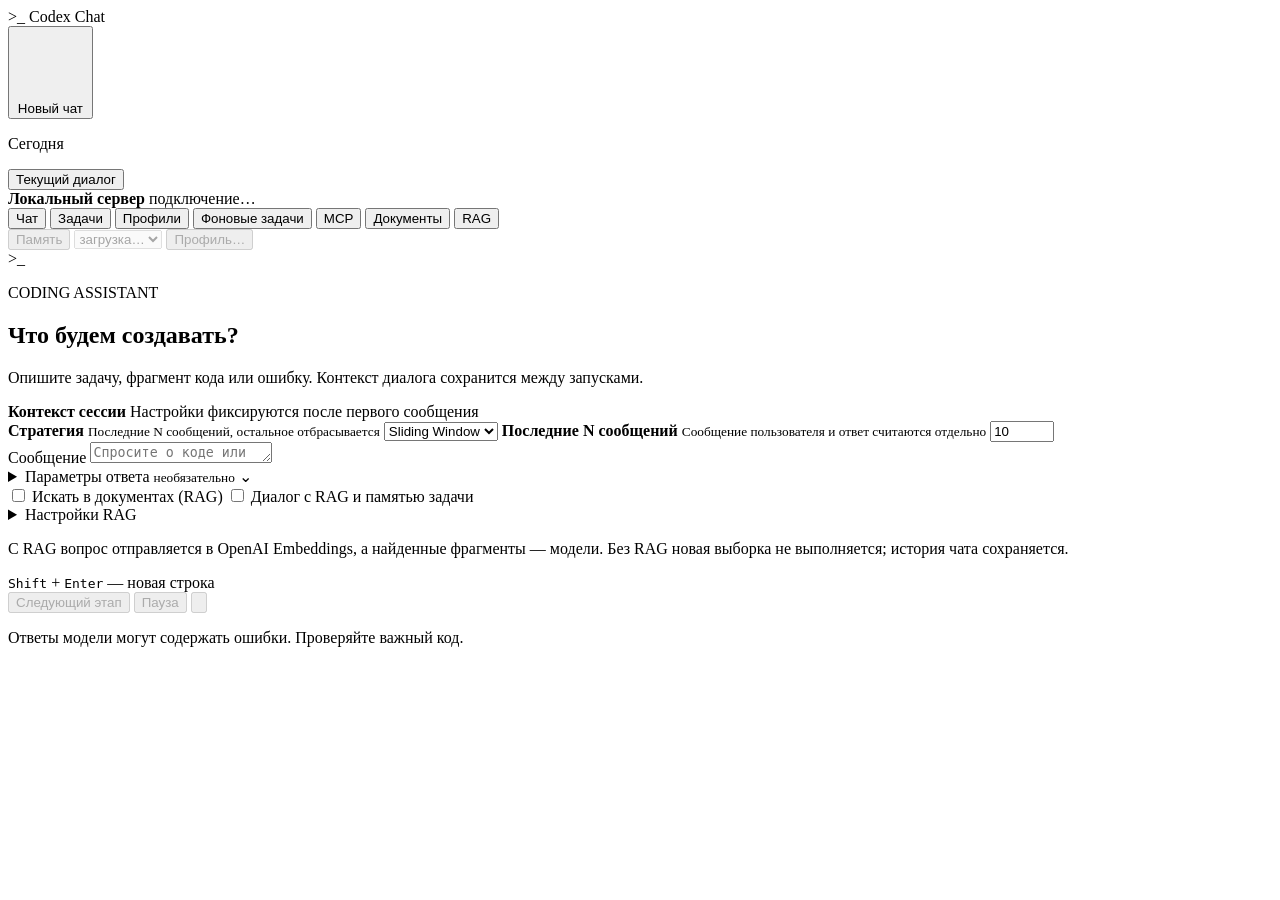
==== commit 1e43a151: "Add persistent RAG dialogue memory and long scenario evaluation" ====
--- a/internal/web/static/index.html
+++ b/internal/web/static/index.html
@@ -124,6 +124,7 @@
 
       <div id="chat-panel" role="tabpanel" aria-labelledby="tab-chat">
       <div id="chat-task-state" class="chat-task-state" aria-live="polite"></div>
+      <details id="dialogue-memory-panel" class="dialogue-memory" hidden><summary>Контекст диалога</summary><div id="dialogue-memory-content"></div></details>
       <section class="chat" id="chat" aria-label="Диалог">
         <div class="empty-state" id="empty-state">
           <div class="hero-mark" aria-hidden="true">&gt;_</div>
@@ -194,7 +195,8 @@
             </div>
           </details>
           <label class="rag-mode"><input id="rag-enabled" type="checkbox"> Искать в документах (RAG)</label>
-          <details class="rag-chat-settings"><summary>Настройки RAG</summary><div class="rag23-settings"><label>Режим<select id="rag-chat-mode"><option value="baseline">Базовый RAG</option><option value="filter">Реранкинг + фильтр</option><option value="rewrite">Query rewrite</option><option value="full" selected>Rewrite + фильтр</option></select></label><label>K до<input id="rag-chat-before" type="number" min="1" max="20" value="20" required></label><label>K после<input id="rag-chat-after" type="number" min="1" max="10" value="5" required></label><label>Порог (0–3)<input id="rag-chat-threshold" type="number" min="0" max="3" value="2" required></label></div></details>
+          <label><input type="checkbox" id="rag-chat-dialogue"> Диалог с RAG и памятью задачи</label>
+          <details class="rag-chat-settings"><summary>Настройки RAG</summary><label><input type="checkbox" id="rag-chat-grounded" checked> Проверять утверждения и цитаты (фильтр, порог ≥ 2)</label><div class="rag23-settings"><label>Режим<select id="rag-chat-mode"><option value="baseline">Базовый RAG</option><option value="filter" selected>Реранкинг + фильтр</option><option value="rewrite">Query rewrite</option><option value="full">Rewrite + фильтр</option></select></label><label>K до<input id="rag-chat-before" type="number" min="1" max="20" value="20" required></label><label>K после<input id="rag-chat-after" type="number" min="1" max="10" value="5" required></label><label>Порог (0–3)<input id="rag-chat-threshold" type="number" min="0" max="3" value="2" required></label></div></details>
           <p class="rag-hint">С RAG вопрос отправляется в OpenAI Embeddings, а найденные фрагменты — модели. Без RAG новая выборка не выполняется; история чата сохраняется.</p>
           <div class="composer-bar">
             <span class="composer-hint"><kbd>Shift</kbd> + <kbd>Enter</kbd> — новая строка</span>
@@ -212,6 +214,18 @@
       </footer>
       </div>
       <section id="rag-panel" class="tasks-panel" role="tabpanel" aria-labelledby="tab-rag" hidden>
+        <header class="memory-header"><div><h1>Диалог с RAG и памятью задачи</h1><p>Два сценария по 12 запросов · история, цель и источники</p></div><button id="rag25-refresh" type="button" class="memory-button">Обновить сценарии</button></header>
+        <p id="rag25-status" role="status"></p><div id="rag25-summary"></div>
+        <label class="rag-question-label">Сценарий<select id="rag25-scenario"></select></label>
+        <label class="rag-question-label">Шаг сценария<select id="rag25-turn"></select></label><div id="rag25-result"></div>
+        <details class="rag-previous"><summary>Задание 24: цитаты и анти-галлюцинации</summary>
+        <header class="memory-header"><div><h1>Цитаты, источники и анти-галлюцинации</h1><p>Ответ → точные цитаты → проверка утверждений</p></div><button id="rag24-refresh" type="button" class="memory-button">Обновить проверку</button></header>
+        <p id="rag24-status" role="status" aria-live="polite"></p><div id="rag24-summary"></div>
+        <p class="rag-method">10 вопросов · одинаковые чанки для двух режимов · фильтр 20 → 5, порог 2/3. Проверка смысла отдельным вызовом той же модели; она может ошибаться. Для «не знаю» цитаты не требуются.</p>
+        <label class="rag-question-label">Вопрос проверки<select id="rag24-question" aria-label="Вопрос проверки"></select></label><div id="rag24-pair"></div>
+        <section class="rag-live"><h2>Спросить с проверкой цитат</h2><p>Платные запросы OpenAI: поиск, ответ и проверка. При слабом контексте — «не знаю» и уточнение.</p><form id="rag24-form"><label class="rag-question-label">Ваш вопрос<input id="rag24-query" required maxlength="2000" placeholder="Через какое время неактивные агенты удаляются из памяти?"></label><button id="rag24-run" type="submit" class="memory-button memory-primary">Ответить с цитатами</button></form><p id="rag24-live-status" role="status" aria-live="polite"></p><div id="rag24-output"></div></section>
+        </details>
+        <details class="rag-previous"><summary>Задание 23: реранкинг, фильтрация и query rewrite</summary>
         <header class="memory-header"><div><h1>Реранкинг и фильтрация</h1><p>Query rewrite → поиск → оценка релевантности → ответ</p></div><button id="rag23-refresh" type="button" class="memory-button">Обновить сравнение</button></header>
         <p id="rag23-status" role="status" aria-live="polite"></p><div id="rag23-summary"></div>
         <p class="rag-method">Одинаковая модель и инструкция ответа; новые сессии без истории, памяти, профиля и MCP. Оценки 0–2; LLM-токены включают rewrite и reranker. Сравнение относится к замороженному корпусу.</p>
@@ -221,6 +235,7 @@
           <form id="rag23-live-form"><div class="rag23-settings"><label>Режим<select id="rag23-live-mode"><option value="baseline">Базовый RAG</option><option value="filter">Реранкинг + фильтр</option><option value="rewrite">Query rewrite</option><option value="full" selected>Rewrite + фильтр</option></select></label><label>K до<input id="rag23-live-before" type="number" min="1" max="20" value="20" required></label><label>K после<input id="rag23-live-after" type="number" min="1" max="10" value="5" required></label><label>Порог (0–3)<input id="rag23-live-threshold" type="number" min="0" max="3" value="2" required></label></div><label class="rag-question-label">Вопрос<input id="rag23-query" required maxlength="2000" placeholder="Когда удаляются неактивные сессии?"></label><button id="rag23-run" type="submit" class="memory-button memory-primary">Выполнить RAG</button></form>
           <p id="rag23-live-status" role="status" aria-live="polite"></p><div id="rag23-live-output"></div>
         </section>
+        </details>
         <details class="rag-previous"><summary>Задание 22: сравнение без RAG / с RAG</summary>
         <header class="memory-header"><div><h2>Первый RAG-запрос</h2><p>Вопрос → релевантные фрагменты → ответ с источниками</p></div><button id="rag-refresh" type="button" class="memory-button">Обновить отчёт</button></header>
         <p id="rag-status" role="status" aria-live="polite"></p>
@@ -486,6 +501,8 @@
   <script src="/documents.js" defer></script>
   <script src="/rag.js" defer></script>
   <script src="/rag23.js" defer></script>
+  <script src="/rag24.js" defer></script>
+  <script src="/rag25.js" defer></script>
   <script src="/app.js" defer></script>
 </body>
 </html>
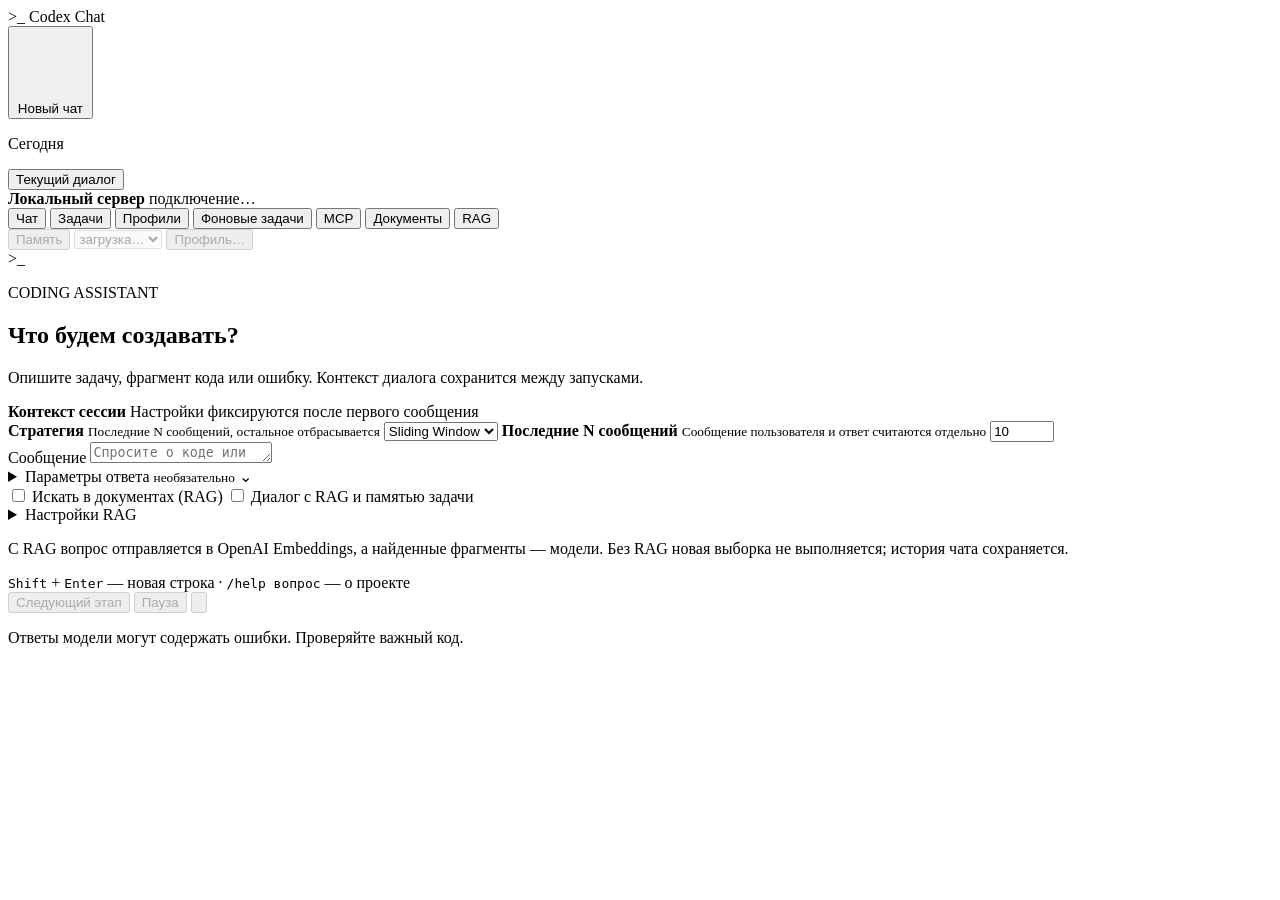
==== commit 4bc7c325: "Add project documentation assistant with RAG and read-only MCP" ====
--- a/internal/web/static/index.html
+++ b/internal/web/static/index.html
@@ -199,7 +199,7 @@
           <details class="rag-chat-settings"><summary>Настройки RAG</summary><label><input type="checkbox" id="rag-chat-grounded" checked> Проверять утверждения и цитаты (фильтр, порог ≥ 2)</label><div class="rag23-settings"><label>Режим<select id="rag-chat-mode"><option value="baseline">Базовый RAG</option><option value="filter" selected>Реранкинг + фильтр</option><option value="rewrite">Query rewrite</option><option value="full">Rewrite + фильтр</option></select></label><label>K до<input id="rag-chat-before" type="number" min="1" max="20" value="20" required></label><label>K после<input id="rag-chat-after" type="number" min="1" max="10" value="5" required></label><label>Порог (0–3)<input id="rag-chat-threshold" type="number" min="0" max="3" value="2" required></label></div></details>
           <p class="rag-hint">С RAG вопрос отправляется в OpenAI Embeddings, а найденные фрагменты — модели. Без RAG новая выборка не выполняется; история чата сохраняется.</p>
           <div class="composer-bar">
-            <span class="composer-hint"><kbd>Shift</kbd> + <kbd>Enter</kbd> — новая строка</span>
+            <span class="composer-hint"><kbd>Shift</kbd> + <kbd>Enter</kbd> — новая строка · <code>/help вопрос</code> — о проекте</span>
             <div class="composer-actions">
               <button id="composer-task-next" type="button" class="memory-button" disabled>Следующий этап</button>
               <button id="composer-task-pause" type="button" class="memory-button" disabled>Пауза</button>
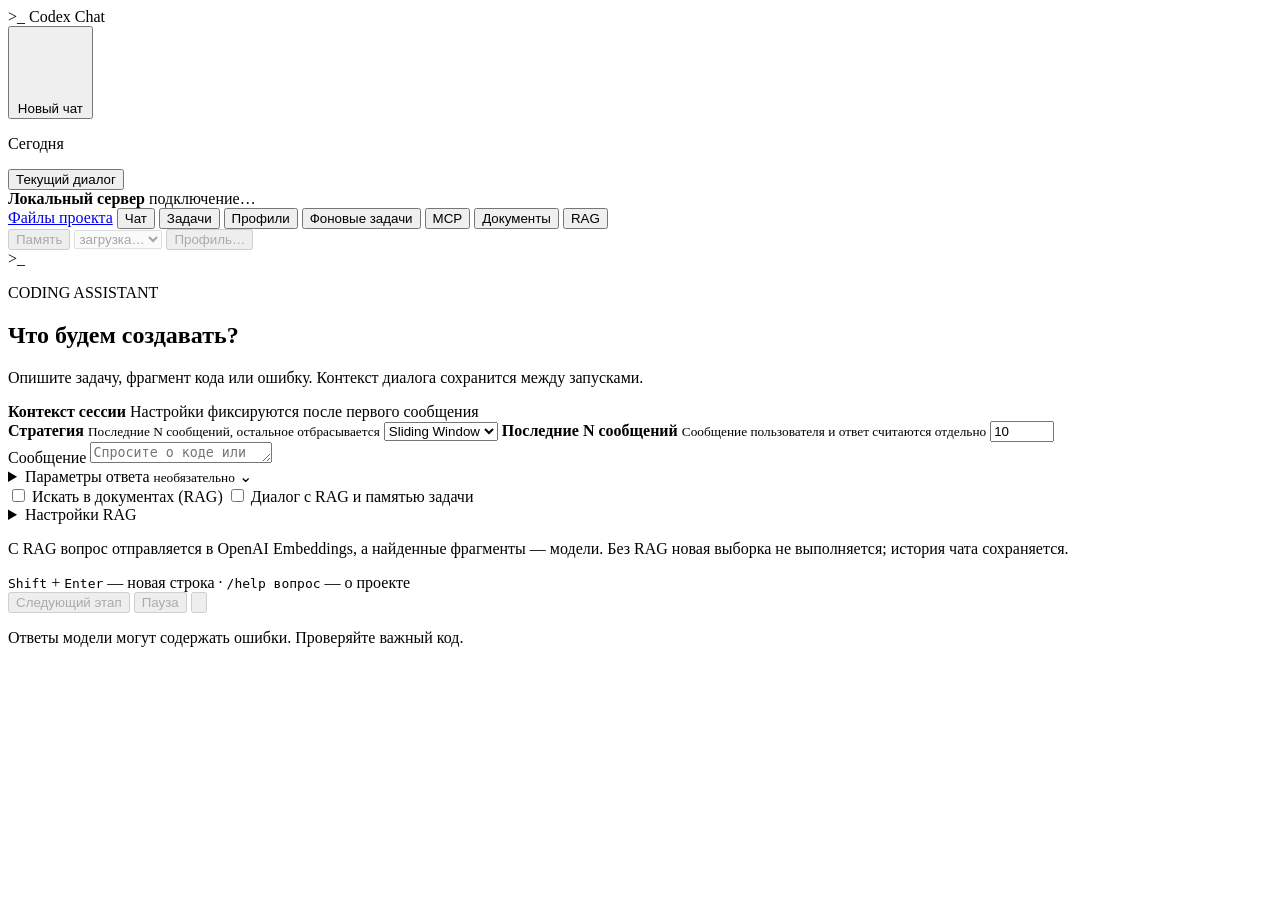
==== commit 0c255e82: "Add goal-driven project file assistant with MCP tools and reviewed patches" ====
--- a/internal/web/static/index.html
+++ b/internal/web/static/index.html
@@ -104,6 +104,7 @@
     <main class="workspace">
       <header class="topbar">
         <nav class="workspace-tabs" role="tablist" aria-label="Разделы приложения">
+          <a class="workspace-tab" href="/work">Файлы проекта</a>
           <button id="tab-chat" class="workspace-tab" type="button" role="tab" aria-selected="true" aria-controls="chat-panel">Чат</button>
           <button id="tab-tasks" class="workspace-tab" type="button" role="tab" aria-selected="false" aria-controls="tasks-panel" tabindex="-1">Задачи</button>
           <button id="tab-profiles" class="workspace-tab" type="button" role="tab" aria-selected="false" aria-controls="profiles-panel" tabindex="-1">Профили</button>
